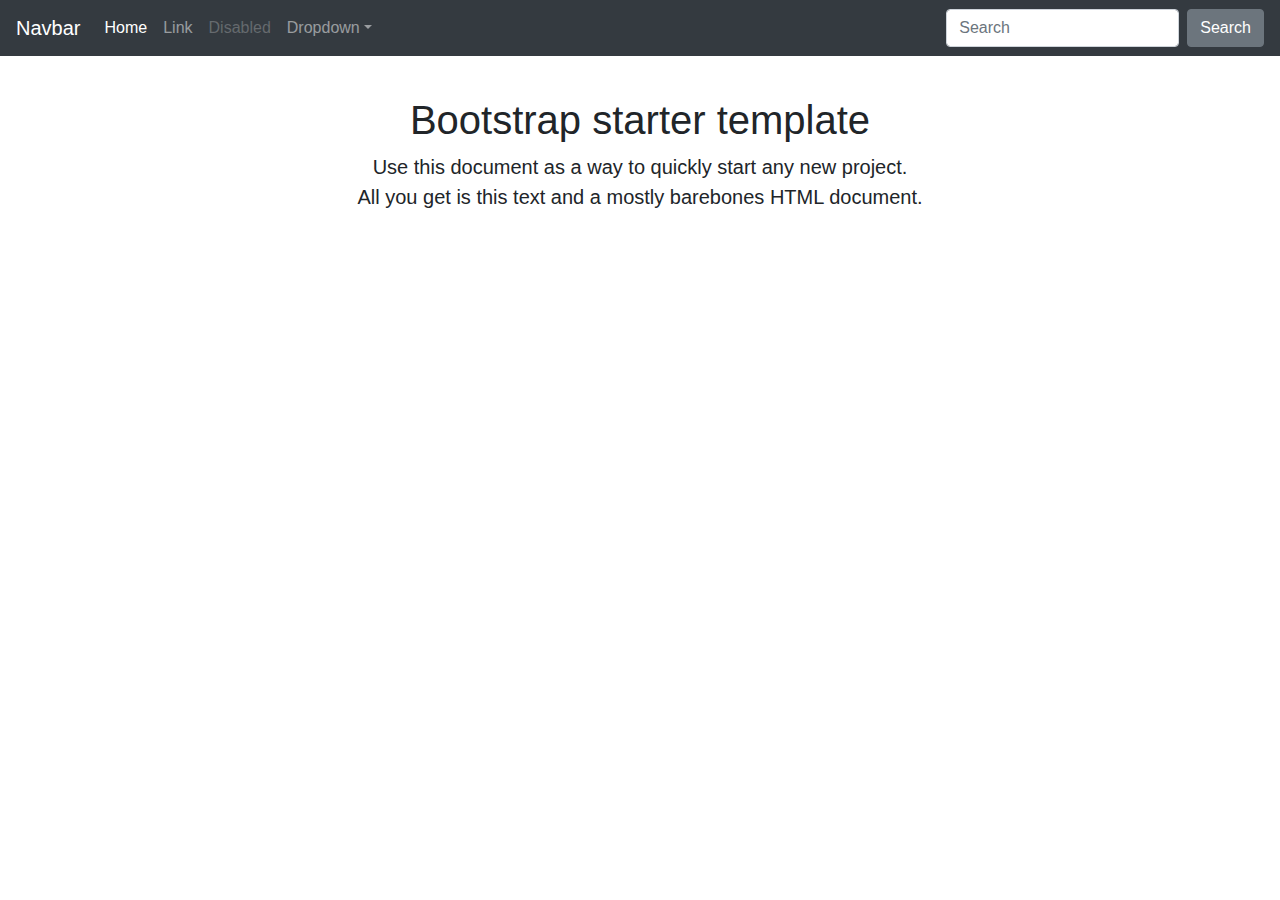
==== index.html @ 2d8c0690 "Index html starter" ====
<!DOCTYPE html>
<html lang="en">

<head>
    <meta charset="utf-8">
    <meta name="viewport" content="width=device-width, initial-scale=1, shrink-to-fit=no">
    <meta name="description" content="">
    <meta name="author" content="">
    <link rel="icon" href="../../../../favicon.ico">
    <title>Starter Template · Bootstrap</title>
    
    <!--Template based on URL below-->
    <link rel="canonical" href="https://getbootstrap.com/docs/4.3/examples/starter-template/">

    <!-- Bootstrap core CSS -->
    <link rel="stylesheet" href="https://stackpath.bootstrapcdn.com/bootstrap/4.3.1/css/bootstrap.min.css" integrity="sha384-ggOyR0iXCbMQv3Xipma34MD+dH/1fQ784/j6cY/iJTQUOhcWr7x9JvoRxT2MZw1T" crossorigin="anonymous">

    <!-- Place your stylesheet here-->
<!--    <link href="/css/stylesheet.css" rel="stylesheet" type="text/css">-->
</head>

<body>

<nav class="navbar navbar-expand-md navbar-dark bg-dark fixed-top">
    <a class="navbar-brand" href="#">Navbar</a>
    <button class="navbar-toggler" type="button" data-toggle="collapse" data-target="#navbarsExampleDefault" aria-controls="navbarsExampleDefault" aria-expanded="false" aria-label="Toggle navigation">
        <span class="navbar-toggler-icon"></span>
    </button>

    <div class="collapse navbar-collapse" id="navbarsExampleDefault">
        <ul class="navbar-nav mr-auto">
            <li class="nav-item active">
                <a class="nav-link" href="#">Home <span class="sr-only">(current)</span></a>
            </li>
            <li class="nav-item">
                <a class="nav-link" href="#">Link</a>
            </li>
            <li class="nav-item">
                <a class="nav-link disabled" href="#" tabindex="-1" aria-disabled="true">Disabled</a>
            </li>
            <li class="nav-item dropdown">
                <a class="nav-link dropdown-toggle" href="#" id="dropdown01" data-toggle="dropdown" aria-haspopup="true" aria-expanded="false">Dropdown</a>
                <div class="dropdown-menu" aria-labelledby="dropdown01">
                    <a class="dropdown-item" href="#">Action</a>
                    <a class="dropdown-item" href="#">Another action</a>
                    <a class="dropdown-item" href="#">Something else here</a>
                </div>
            </li>
        </ul>
        <form class="form-inline my-2 my-lg-0">
            <input class="form-control mr-sm-2" type="text" placeholder="Search" aria-label="Search">
            <button class="btn btn-secondary my-2 my-sm-0" type="submit">Search</button>
        </form>
    </div>
</nav>

    <main role="main" class="container">

        <div class="text-center mt-5 pt-5">
            <h1>Bootstrap starter template</h1>
            <p class="lead">Use this document as a way to quickly start any new project.<br> All you get is this text and a mostly barebones HTML document.</p>
        </div>

    </main><!-- /.container -->


    <!-- Bootstrap core JavaScript
    ================================================== -->
    <!-- Placed at the end of the document so the pages load faster -->
    <script src="https://code.jquery.com/jquery-3.3.1.slim.min.js" integrity="sha384-q8i/X+965DzO0rT7abK41JStQIAqVgRVzpbzo5smXKp4YfRvH+8abtTE1Pi6jizo" crossorigin="anonymous"></script>
    <script src="https://cdnjs.cloudflare.com/ajax/libs/popper.js/1.14.7/umd/popper.min.js" integrity="sha384-UO2eT0CpHqdSJQ6hJty5KVphtPhzWj9WO1clHTMGa3JDZwrnQq4sF86dIHNDz0W1" crossorigin="anonymous"></script>
    <script src="https://stackpath.bootstrapcdn.com/bootstrap/4.3.1/js/bootstrap.min.js" integrity="sha384-JjSmVgyd0p3pXB1rRibZUAYoIIy6OrQ6VrjIEaFf/nJGzIxFDsf4x0xIM+B07jRM" crossorigin="anonymous"></script>

</body>
</html>
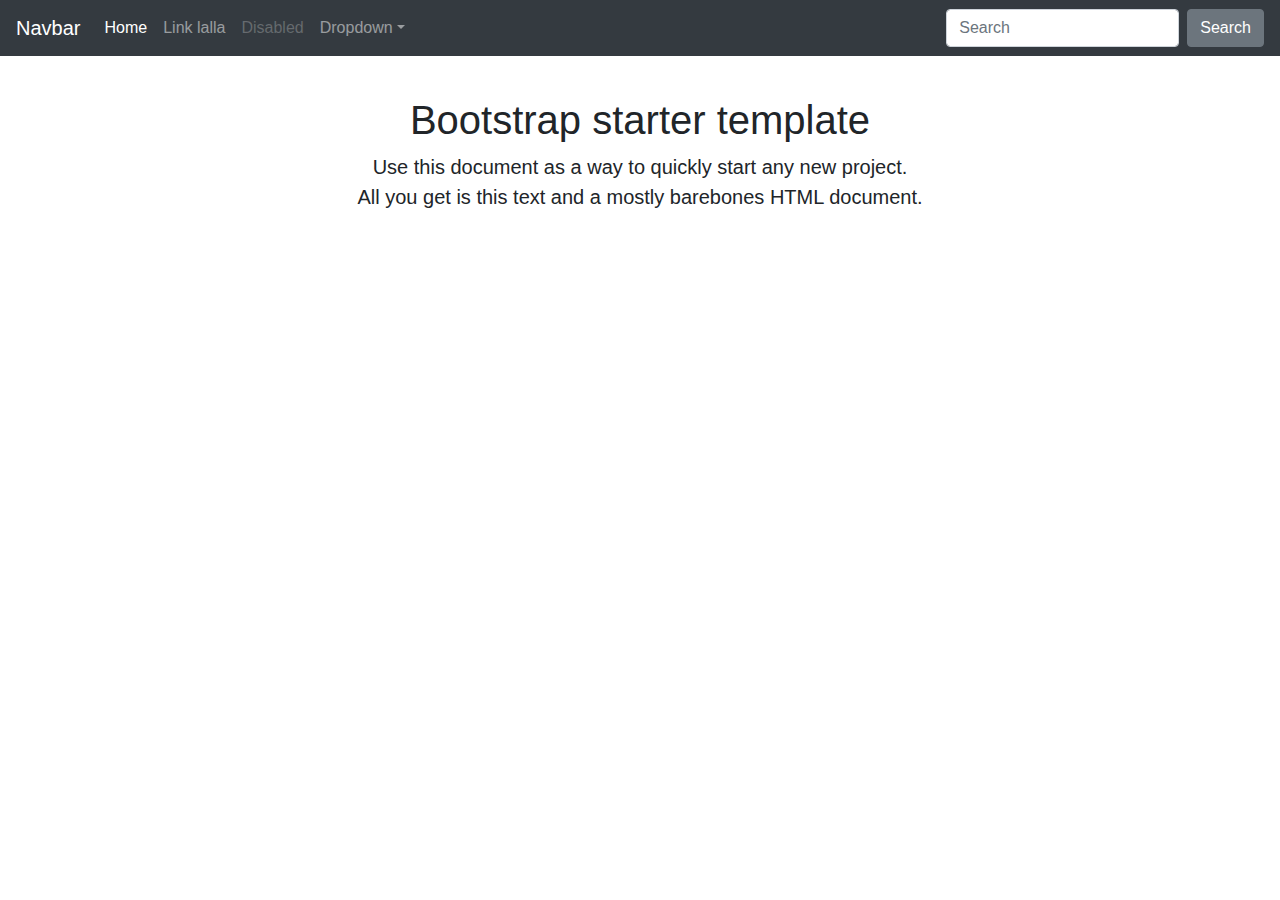
==== commit 5f0a06c7: "Update index.html" ====
--- a/index.html
+++ b/index.html
@@ -6,6 +6,12 @@
     <meta name="viewport" content="width=device-width, initial-scale=1, shrink-to-fit=no">
     <meta name="description" content="">
     <meta name="author" content="">
+    
+    <script src="https://code.jquery.com/jquery-3.3.1.slim.min.js" integrity="sha384-q8i/X+965DzO0rT7abK41JStQIAqVgRVzpbzo5smXKp4YfRvH+8abtTE1Pi6jizo" crossorigin="anonymous"></script>
+<script src="https://cdnjs.cloudflare.com/ajax/libs/popper.js/1.14.7/umd/popper.min.js" integrity="sha384-UO2eT0CpHqdSJQ6hJty5KVphtPhzWj9WO1clHTMGa3JDZwrnQq4sF86dIHNDz0W1" crossorigin="anonymous"></script>
+    <link rel="stylesheet" href="https://stackpath.bootstrapcdn.com/bootstrap/4.3.1/css/bootstrap.min.css" integrity="sha384-ggOyR0iXCbMQv3Xipma34MD+dH/1fQ784/j6cY/iJTQUOhcWr7x9JvoRxT2MZw1T" crossorigin="anonymous">
+<script src="https://stackpath.bootstrapcdn.com/bootstrap/4.3.1/js/bootstrap.min.js" integrity="sha384-JjSmVgyd0p3pXB1rRibZUAYoIIy6OrQ6VrjIEaFf/nJGzIxFDsf4x0xIM+B07jRM" crossorigin="anonymous"></script>
+
     <link rel="icon" href="../../../../favicon.ico">
     <title>Starter Template · Bootstrap</title>
     
@@ -13,7 +19,7 @@
     <link rel="canonical" href="https://getbootstrap.com/docs/4.3/examples/starter-template/">
 
     <!-- Bootstrap core CSS -->
-    <link rel="stylesheet" href="https://stackpath.bootstrapcdn.com/bootstrap/4.3.1/css/bootstrap.min.css" integrity="sha384-ggOyR0iXCbMQv3Xipma34MD+dH/1fQ784/j6cY/iJTQUOhcWr7x9JvoRxT2MZw1T" crossorigin="anonymous">
+<!--    <link rel="stylesheet" href="https://stackpath.bootstrapcdn.com/bootstrap/4.3.1/css/bootstrap.min.css" integrity="sha384-ggOyR0iXCbMQv3Xipma34MD+dH/1fQ784/j6cY/iJTQUOhcWr7x9JvoRxT2MZw1T" crossorigin="anonymous">-->
 
     <!-- Place your stylesheet here-->
 <!--    <link href="/css/stylesheet.css" rel="stylesheet" type="text/css">-->
@@ -33,7 +39,7 @@
                 <a class="nav-link" href="#">Home <span class="sr-only">(current)</span></a>
             </li>
             <li class="nav-item">
-                <a class="nav-link" href="#">Link</a>
+                <a class="nav-link" href="./Projects/Experimental_Interface/experimental_interface.html">Link lalla</a>
             </li>
             <li class="nav-item">
                 <a class="nav-link disabled" href="#" tabindex="-1" aria-disabled="true">Disabled</a>
